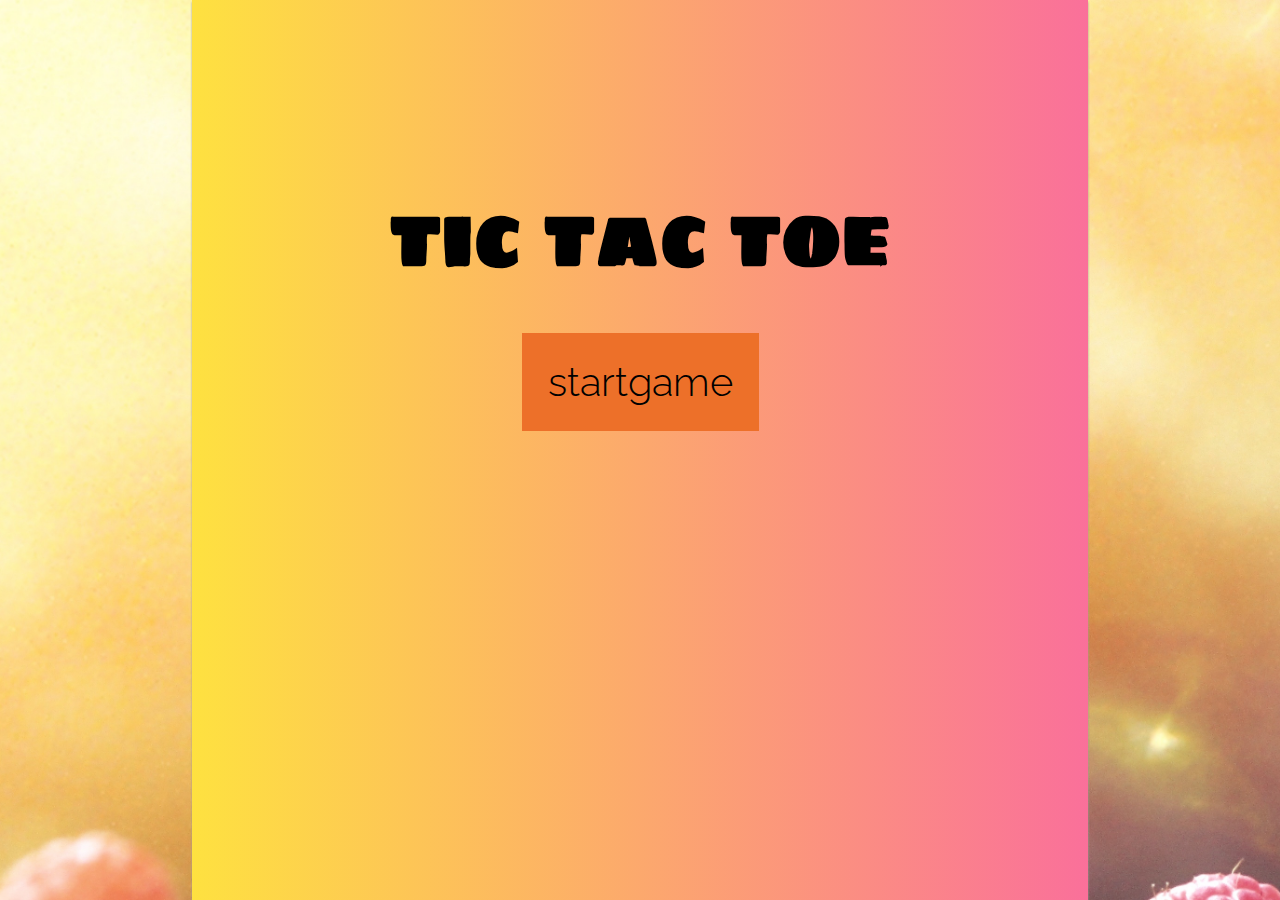
==== index-tic.html @ a5e3922e "All files added" ====
<!DOCTYPE html>

<html lang="en">
    
    <head>
        <meta charset="utf-8">
        <meta name="viewport" content="width=device-width, initial-scale=1.0">
        <meta name="tic-tac-toe-game">
        
        <link href="https://fonts.googleapis.com/css2?family=Raleway:wght@100;300;400&display=swap" rel="stylesheet">
        <link href="https://fonts.googleapis.com/css2?family=Sigmar+One&display=swap" rel="stylesheet">
        <link rel="stylesheet" type="text/css" href="vendors/css/7.1%20Grid.css">
        <link rel="stylesheet" type="text/css" href="vendors/css/normalize.css">
        <link href="https://fonts.googleapis.com/icon?family=Material+Icons" rel="stylesheet">
        <link rel="stylesheet" type="text/css" href="resources/css/style.css">
        
        <title>tic tac toe</title>
        
    </head>
    
    <body>
        
        <div class="container front" id="container">
            <section id="next">
                <h1>tic tac toe</h1>
                <button class="start" onclick="return playboard();">startgame</button>
            </section>
            
            <section class="playing">
                <a href="#" onclick="return ne();"><i class="material-icons icon-small">add</i>New game</a>
                <div class="row player">
                    <div class="col span-1-of-2" id="playerOne">
                        <h2 id="name-0">multiplayer</h2>
                        <i class="material-icons icon-big one">people</i>   <!--close-->
                    </div>

                    <div class="col span-1-of-2" id="playerTwo">
                        <h2 id="name-1">computer</h2>
                        <i class="material-icons icon-big two">personal_video</i>    <!--radio_button_unchecked-->
                    </div>
                </div>

                <div class="grid-box" id="grid">
                    <div class="griditem" data-cell-index="0">click</div>
                    <div class="griditem" data-cell-index="1">click</div>
                    <div class="griditem" data-cell-index="2">click</div>
                    <div class="griditem" data-cell-index="3">click</div>
                    <div class="griditem" data-cell-index="4">click</div>
                    <div class="griditem" data-cell-index="5">click</div>
                    <div class="griditem" data-cell-index="6">click</div>
                    <div class="griditem" data-cell-index="7">click</div>
                    <div class="griditem" data-cell-index="8">click</div>
                </div>
            </section>
            
        </div>
        
        <script>
            
            let gameActive = true;
            let currentPlayer = 'X';
            let gameState = ['','','','','','','','',''];
            let selected = false;
            
            function computer() {
                var num = Math.floor(Math.random()*9);
                if(gameState[num] === '') {
                    gameState[num] = currentPlayer;
                    FindByAttributeValue('data-cell-index', num.toString(), 'div');
                    handleResult();
                } else {
                    computer();
                }
            }
            
            function FindByAttributeValue(attribute, value, element_type)    {
                  element_type = element_type || "*";
                  var All = document.getElementsByTagName(element_type);
                  for (var i = 0; i < All.length; i++)       {
                    if (All[i].getAttribute(attribute) == value) { 
                        All[i].innerHTML = currentPlayer;
                        return;
                    }
                  }
            }
            
            function handleCellClick(clickedCellEvent) {
                if(gameActive) {
                    if(selected) {
                        if(document.getElementById('name-1').textContent === 'computer' && currentPlayer !== 'X') {
                        return;
                        }

                        function cellclick() {
                            clickedCell = clickedCellEvent.target;
                            clickedCellIndex = parseInt(clickedCell.getAttribute('data-cell-index'));

                            if(gameState[clickedCellIndex] !== '' || !gameActive) {
                                return;
                            }

                            gameState[clickedCellIndex] = currentPlayer;
                            clickedCell.innerHTML = currentPlayer;
                            handleResult();
                        }

                        if(!(document.getElementById('name-1').textContent === 'computer')) {
                            cellclick();
                        }

                        if(document.getElementById('name-1').textContent === 'computer' && currentPlayer === 'X') {
                            cellclick();
                        }
                    } else {return;}
                    
                }
                
            }
            
            function handleResult() {
                const winningCondition = [ [0,1,2], [3,4,5], [6,7,8], [0,3,6], [1,4,7], [2,5,8], [0,4,8], [2,4,6] ];
                let won = false;
                for (var i=0;i <= 7;i++) {
                    const winCon = winningCondition[i];
                    var a = gameState[winCon[0]];
                    var b = gameState[winCon[1]];
                    var c = gameState[winCon[2]];
                    
                    if (a === '' || b === '' || c === '') {
                        continue;
                    }
                    
                    if(a === b && b === c) {
                        won = true;
                        break;
                    }
                }
                
                if(won) {
                    gameActive = false;
                    if(currentPlayer === 'X') {
                        document.getElementById('playerOne').classList.add('winner');
                        document.getElementById('name-0').innerHTML = 'WINNER';
                    } else {
                        document.getElementById('playerTwo').classList.add('winner');
                        document.getElementById('name-1').innerHTML = 'WINNER';
                    }
                    setTimeout(function(){alert(`winner is ${currentPlayer} start a new game`)},1000);
                    return;
                }
                
                let roundDraw = !gameState.includes('');
                if (roundDraw) {
                    setTimeout(function() {alert(`tie game----start new game`)}, 1000);
                    gameActive = false;
                    return;
                }
                
                handleChangePlayer();
                
            }
            
            function handleChangePlayer() {
                currentPlayer = currentPlayer === 'X' ? 'O' : 'X';
                document.getElementById("playerOne").classList.toggle("active");
                document.getElementById("playerTwo").classList.toggle("active");
                if(document.getElementById('name-1').textContent === 'computer' && currentPlayer === 'O') {
                    computer();
                }
            }
            
            document.querySelectorAll('.griditem').forEach(griditem => griditem.addEventListener('click', handleCellClick));
            
            document.querySelector('#playerOne').addEventListener('click',function() {
                if(selected === false) {
                    document.getElementById('name-0').textContent = 'player-1';
                    document.getElementById('name-1').textContent = 'player-2';
                    todo();
                }
            });
            
            document.querySelector('#playerTwo').addEventListener('click',function() {
                if(selected === false) {
                    document.getElementById('name-0').textContent = 'player';
                    document.getElementById('name-1').textContent = 'computer';
                    todo();
                }
            });
            
            
            
            function ne() {
                window.location.reload();
                return false;
            }
            
            function todo() {
                document.querySelector('.one').textContent = 'close';
                document.querySelector('.two').textContent = 'radio_button_unchecked';
                document.getElementById('playerOne').classList.add('active');
                selected = true;
            }
            
            function playboard() {
                var ele = document.getElementById('next');
                ele.parentNode.removeChild(ele);
                document.querySelector('.playing').style.display = 'block';
                document.getElementById('container').classList.remove('front'); 
            }
            
        </script>   
    </body>
       
    
</html>
---- resources/css/style.css ----
* {
    margin: 0;
    padding: 0;
    box-sizing: border-box;
}


html,
body {
    color: #555;
    background-image:url(back.jpg);
    background-attachment: fixed;
    background-position: center;
    background-size: cover;
    font-family: 'Raleway', sans-serif;
    font-size: 20px;
    font-weight: 400;
    text-rendering: optimizeLegibility;
    overflow: hidden;
    height: 100vh;
}


.clearfix {zoom:1}
.clearfix:after {
    content: ".";
    clear: both;
    display: block;
    height: 0;
    visibility: hidden;
}

.row {
    max-width: 1140px;
    margin: 0 auto 0 auto;
}


/*CONTAINER*/

.container {
    
    background-color: #fff;
    width: 70%;
    margin-left: 15%;
    padding: 20px;
    box-shadow: 0 2px 2px #9f9b9b;
}

.player {
    padding: 20px;
}

.active {
    background-color: #f5f5f5;
}

.winner {
    background-color: #c44f0d;
}


/*LINKS*/

a:link,
a:active,
a:visited {
    text-decoration: none;
    text-align: center;
    color: #333;
    font-size: 100%;
    padding: 10px;
    transform: font-size 1s;
}

a:hover {
    color: #ED7029;
    font-size: 110%;
}


/*ICONS*/
.icon-small {
    color: #ED7029;
    display: inline-block;
    font-size: 100%;
    text-align: center;
    line-height: 120%;
    margin-top: -4px;
    vertical-align: middle;
    margin-right: 10px;
    margin-left: 40%;
}


.icon-big {
    color: #ED7029;
    font-size: 300%;
    display: block;
    text-align: center;
}

/*HEADINGS*/

h2 {
    font-size: 200%;
    text-align: center;
    font-weight: 300;
    text-transform: uppercase;
    margin: 0;
}

/*GRID*/

.grid-box {
    display: grid;
    background-color: #333;
    grid-template-columns: repeat(3, 33.3%);
    grid-gap: 2px;
    padding: 0;
}

.griditem {
    background-color: rgba(255,255,255,1);
    color: #ED7029;
    padding: 43px;
    text-align: center;
    font-size: 190%;
    font-weight: 300;
    overflow: hidden;
    cursor: pointer;
}

/*front*/

.front {
    background-color: #FEE140;
    background-image: linear-gradient(90deg, #FEE140 0%, #FA709A 100%);
    background-position: center;
    background-size: cover;
    text-align: center;
    height: 100vh;
}

h1 {
    margin: 0;
    padding: 0;
    font-family: 'Sigmar One', cursive;
    color: #000;
    vertical-align: middle;
    font-size: 400%;
    display: block;
    margin-top: 20%;
}

.playing {
    display: none;
}

button {
    border: 1px solid #ED7029;
    color: #000;
    background-color: #ED7029;
    font-weight: 300;
    padding: 25px;
    font-size: 200%;
    margin-top: 50px;
    cursor: pointer;
}
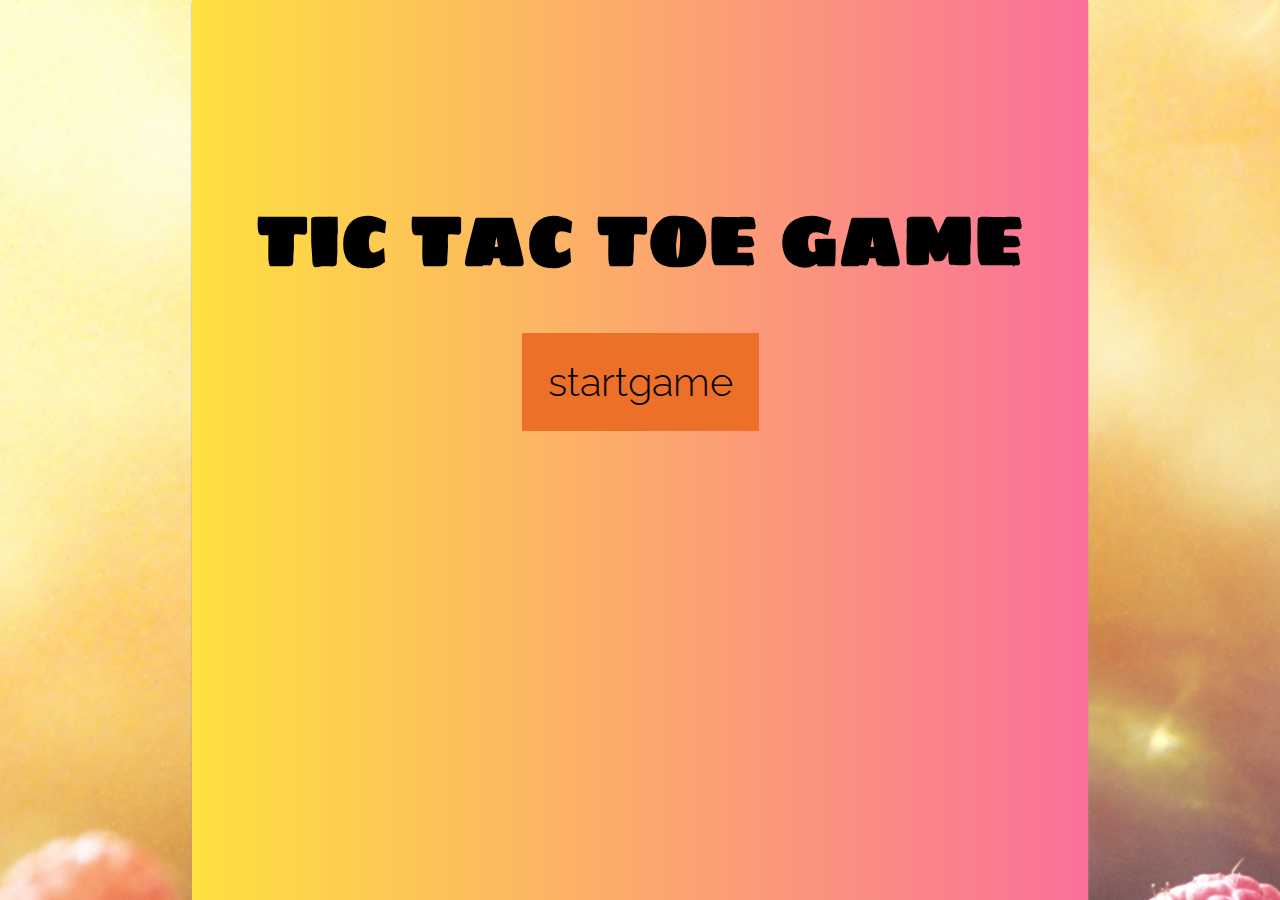
==== commit 5a7fcb2a: "changed heading" ====
--- a/index-tic.html
+++ b/index-tic.html
@@ -22,7 +22,7 @@
         
         <div class="container front" id="container">
             <section id="next">
-                <h1>tic tac toe</h1>
+                <h1>tic tac toe game</h1>
                 <button class="start" onclick="return playboard();">startgame</button>
             </section>
             
